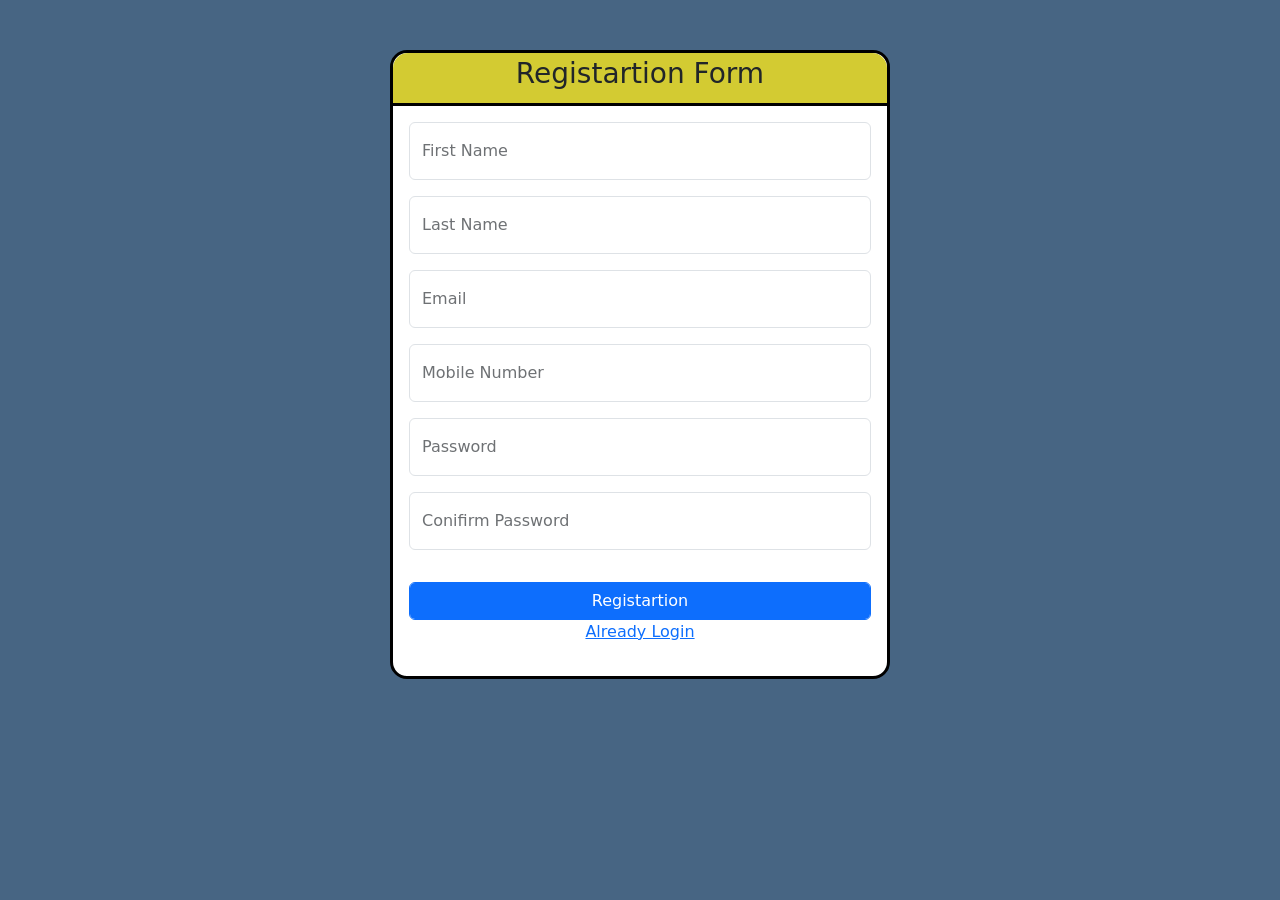
==== index.html @ 1475e850 "Add files via upload" ====
<!DOCTYPE html>
<html lang="en">
<head>
    <meta charset="UTF-8">
    <meta name="viewport" content="width=device-width, initial-scale=1.0">
    <title>Document</title>
    <link rel="stylesheet" href="bootstrap.min.css">
    <link rel="stylesheet" href="reg.css">

    <script src="jquery.min.js"></script>
    <script>
        $(document).ready(function(){
            $("#regForm").submit(function(e){
                e.preventDefault();

                var isvalid=true;
                var fname=$("#fname").val().trim();
                var lname=$("#lname").val().trim();
                var email=$("#email").val().trim();
                var MoNo=$("#MoNo").val().trim();
                var pass=$("#pass").val();
                var cpass=$("#cpass").val();

                if(fname=="")
                {
                    $("#fnameerr").show();
                    isvalid=false
                }
                else
                {
                    $("#fnameerr").hide();
                }

                if(lname=="")
                {
                    $("#lnameerr").show();
                    isvalid=false
                }
                else
                {
                    $("#lnameerr").hide();
                }

                if(email=="")
                {
                    $("#emailerr").show();
                    isvalid=false
                }
                else
                {
                    $("#emailerr").hide();
                }

                if(!/^\d{10}$/.test(MoNo))
                {
                    $("#MoNoerr").show();
                    isvalid=false
                }
                else
                {
                    $("#MoNoerr").hide();
                }

                if(pass=="")
                {
                    $("#passerr").show();
                    isvalid=false
                }
                else
                {
                    $("#passerr").hide();
                }

                if(cpass!==pass)
                {
                    $("#cpasserr").show();
                    isvalid=false
                }
                else
                {
                    $("#cpasserr").hide();
                }

                if(isvalid)
                {
                    localStorage.setItem("fname",fname);
                    localStorage.setItem("lname",lname);
                    localStorage.setItem("email",email);
                    localStorage.setItem("MoNo",MoNo);
                    localStorage.setItem("pass",pass);

                    $("#msg").html('<span class="text-success">Successful !</span>');
                    setTimeout(function(){
                        window.location.href="login.html";
                    },1000)
                }
                else
                {
                    $("#msg").html('<span class="text-danger">fail !</span>');
                }
            })
        })
    </script>
</head>
<body class="bg">
    
    <div class="container">
        <div class="row justify-content-center">
            <div class="head">
                <h3 class="text-center p-1">Registartion Form</h3>
            </div>
            <form action="" class="p-3" id="regForm">  
                <div class="form-floating mb-3">
                    <input type="text" class="form-control" id="fname" placeholder="First Name">
                    <label for="">First Name</label>
                    <div class="error" id="fnameerr">First Name is Requried...</div>
                </div>
                <div class="form-floating mb-3">
                    <input type="text" class="form-control" id="lname" placeholder="Last Name">
                    <label for="">Last Name</label>
                    <div class="error" id="lnameerr">Last Name is Requried...</div>
                </div>
                <div class="form-floating mb-3">
                    <input type="email" class="form-control mt-3" id="email" placeholder="Email">
                    <label for="">Email</label>
                    <div class="error" id="emailerr">Email is Requried...</div>
                </div>
                <div class="form-floating mb-3">
                    <input type="text" class="form-control mt-3" id="MoNo" maxlength="10" placeholder="Mobile Number">
                    <label for="">Mobile Number</label>
                    <div class="error" id="MoNoerr">Mobile Number must be 10 Digits...</div>
                </div>
                <div class="form-floating mb-3">
                    <input type="password" class="form-control mt-3" id="pass" placeholder="Password">
                    <label for="">Password</label>
                    <div class="error" id="passerr">Password is Requried...</div>
                </div>
                <div class="form-floating mb-3">
                    <input type="password" class="form-control mt-3" id="cpass" placeholder="Conifirm Password">
                    <label for="">Conifirm Password</label>
                    <div class="error" id="cpasserr">Conifirm Password Doesn't Match...</div>
                </div>
                <button type="submit" class="btn btn-primary form-control mt-3">Registartion</button>
                <p class="text-center">
                    <a href="login.html">Already Login</a>
                </p>
                <div class="text-center" id="msg"></div>
            </form>
        </div>
    </div>
</body>
</html>
---- reg.css ----
.error{
        color: red;
        display: none;
    }

.regForm{
            display: flex;
            justify-content: center;
            align-items: center;
            
            
    }

.container{
            max-width: 500px;
            background-color: white;
            border-radius: 17px;
            border: 3px solid black;
            background-color: white;
    }

.bg{
    background-color:#476583 ;
    padding-top: 50px;
}

.head{
    background-color: #d3cb32;
    border-bottom: 3px solid black;
    border-top-right-radius: 15px;
    border-start-start-radius: 15px;
}

::placeholder {
    color: #999;
    font-size: 14px;
}
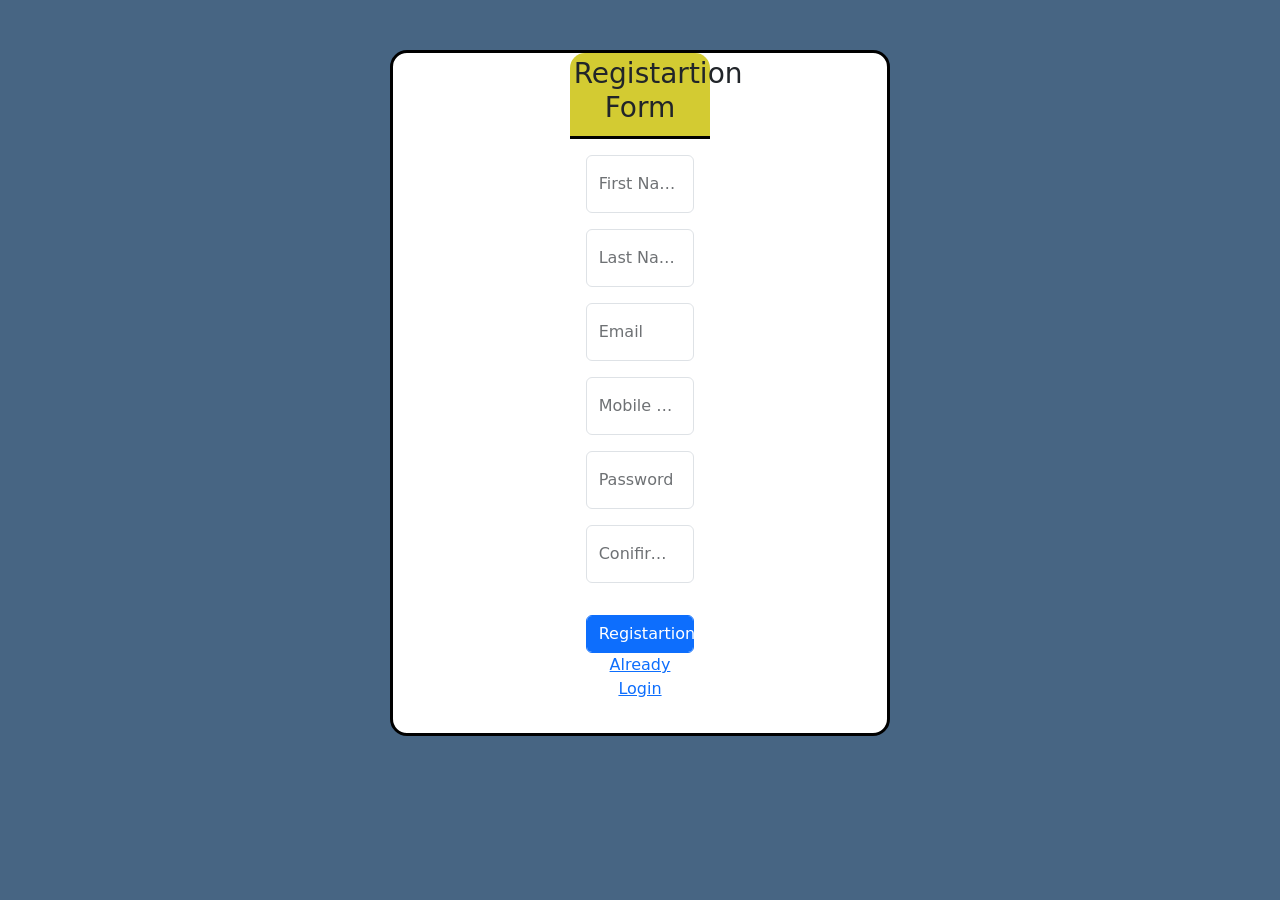
==== commit b07621a8: "Update index.html" ====
--- a/index.html
+++ b/index.html
@@ -106,9 +106,10 @@
     
     <div class="container">
         <div class="row justify-content-center">
-            <div class="head">
-                <h3 class="text-center p-1">Registartion Form</h3>
-            </div>
+            <div class="col-12 col-md-6 col-lg-4">
+                <div class="head">
+                    <h3 class="text-center p-1">Registartion Form</h3>
+                </div>
             <form action="" class="p-3" id="regForm">  
                 <div class="form-floating mb-3">
                     <input type="text" class="form-control" id="fname" placeholder="First Name">
@@ -146,7 +147,9 @@
                 </p>
                 <div class="text-center" id="msg"></div>
             </form>
+            </div>
+            
         </div>
     </div>
 </body>
-</html>+</html>
